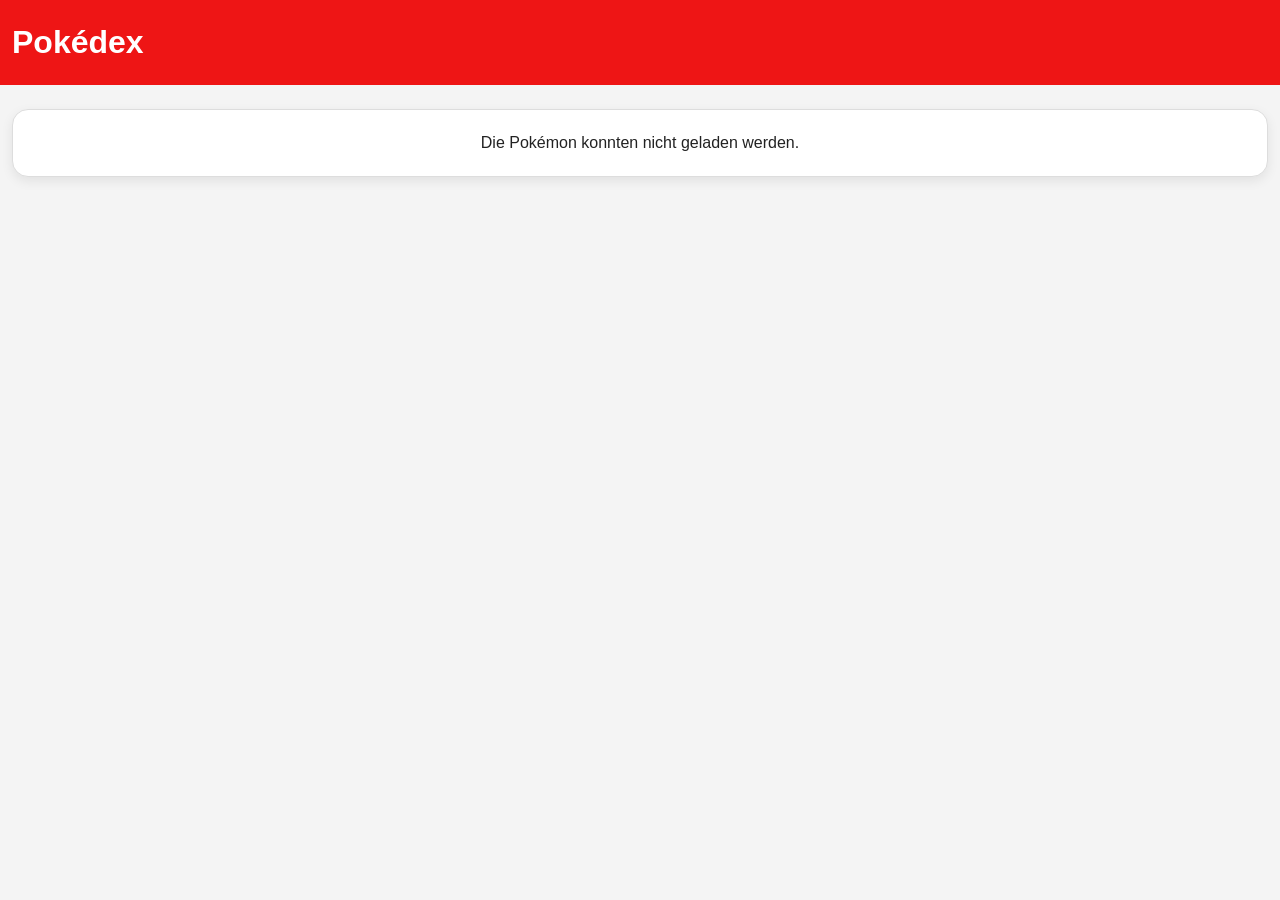
==== index.html @ aeb7fbdd "feat: add visible loading and error states for pokemon data requests" ====
<!DOCTYPE html>
<html lang="de">
<head>
  <meta charset="UTF-8">
  <meta name="viewport" content="width=device-width, initial-scale=1.0">
  <title>Pokédex</title>
  <link rel="stylesheet" href="./css/styles.css">
  <script src="./js/api/fetchPokemon.js" defer></script>
  <script src="./js/utils/helpers.js" defer></script>
  <script src="./js/render/pokemonTemplates.js" defer></script>
  <script src="./js/render/renderPokemon.js" defer></script>
  <script src="./js/main.js" defer></script>
</head>
<body>
  <header class="pageHeader">
    <div class="contentWrapper">
      <h1>Pokédex</h1>
    </div>
  </header>

  <main class="pageMain">
    <div class="contentWrapper">
      <section class="pokemonSection">
        <div id="pokemonStatus" class="pokemonStatus"></div>
        <div id="pokemonList" class="pokemonList"></div>
      </section>
    </div>
  </main>
</body>
</html>
---- css/styles.css ----
/* =========================
   Root Variables
   ========================= */

:root {
  /* Colors */
  --color-primary: #ee1515;
  --color-background: #f4f4f4;
  --color-text: #222222;
  --color-white: #ffffff;
  --color-border: #dddddd;
  --color-surface: #fafafa;
  --color-shadow: rgba(0, 0, 0, 0.08);

  /* Spacing */
  --spacing-small: 8px;
  --spacing-medium: 16px;
  --spacing-large: 24px;
  --spacing-extra-large: 32px;

  /* Layout */
  --max-width: 1440px;
  --border-radius-medium: 16px;
  --image-size-small: 100px;

  /* Typography */
  --font-family-base: Arial, sans-serif;
}

/* =========================
   Base
   ========================= */

* {
  box-sizing: border-box;
}

body {
  margin: 0;
  font-family: var(--font-family-base);
  background-color: var(--color-background);
  color: var(--color-text);
}

/* =========================
   Layout
   ========================= */

.contentWrapper {
  width: min(var(--max-width), calc(100% - var(--spacing-large)));
  margin: 0 auto;
}

.pageHeader {
  padding: var(--spacing-large) 0;
  background-color: var(--color-primary);
  color: var(--color-white);
}

.pageHeader h1 {
  margin: 0;
}

.pageMain {
  padding: var(--spacing-large) 0;
}

.pokemonSection {
  width: 100%;
}

/* =========================
   Status
   ========================= */

.pokemonStatus {
  min-height: 40px;
  margin-bottom: var(--spacing-large);
}

.statusCard {
  display: flex;
  flex-direction: column;
  align-items: center;
  gap: var(--spacing-medium);
  padding: var(--spacing-large);
  background-color: var(--color-white);
  border: 1px solid var(--color-border);
  border-radius: var(--border-radius-medium);
  box-shadow: 0 4px 12px var(--color-shadow);
  text-align: center;
}

.statusCard p {
  margin: 0;
}

.loadingSpinner {
  width: 40px;
  height: 40px;
  border: 4px solid var(--color-border);
  border-top: 4px solid var(--color-primary);
  border-radius: 50%;
  animation: spin 0.8s linear infinite;
}

/* =========================
   Pokemon List
   ========================= */

.pokemonList {
  display: grid;
  grid-template-columns: repeat(auto-fit, minmax(220px, 1fr));
  gap: var(--spacing-large);
  min-height: 200px;
}

/* =========================
   Pokemon Card
   ========================= */

.pokemonCard {
  display: flex;
  flex-direction: column;
  gap: var(--spacing-medium);
  padding: var(--spacing-large);
  background-color: var(--color-white);
  border: 1px solid var(--color-border);
  border-radius: var(--border-radius-medium);
  box-shadow: 0 4px 12px var(--color-shadow);
}

.pokemonCardId {
  font-size: 14px;
  font-weight: 700;
  color: var(--color-primary);
}

.pokemonCardTitle {
  margin: 0;
  font-size: 24px;
}

/* =========================
   Pokemon Image
   ========================= */

.pokemonCardImageWrapper {
  display: flex;
  justify-content: center;
  align-items: center;
  min-height: 140px;
  background-color: var(--color-surface);
  border-radius: var(--border-radius-medium);
}

.pokemonCardImageWrapper img {
  max-width: var(--image-size-small);
  height: auto;
}

/* =========================
   Animations
   ========================= */

@keyframes spin {
  from {
    transform: rotate(0deg);
  }

  to {
    transform: rotate(360deg);
  }
}

/* =========================
   Responsive
   ========================= */

@media (max-width: 768px) {
  .pageHeader {
    padding: var(--spacing-medium) 0;
  }

  .pageMain {
    padding: var(--spacing-medium) 0;
  }

  .pokemonStatus {
    margin-bottom: var(--spacing-medium);
  }

  .pokemonList {
    gap: var(--spacing-medium);
  }

  .pokemonCard {
    padding: var(--spacing-medium);
  }

  .pokemonCardTitle {
    font-size: 20px;
  }
}
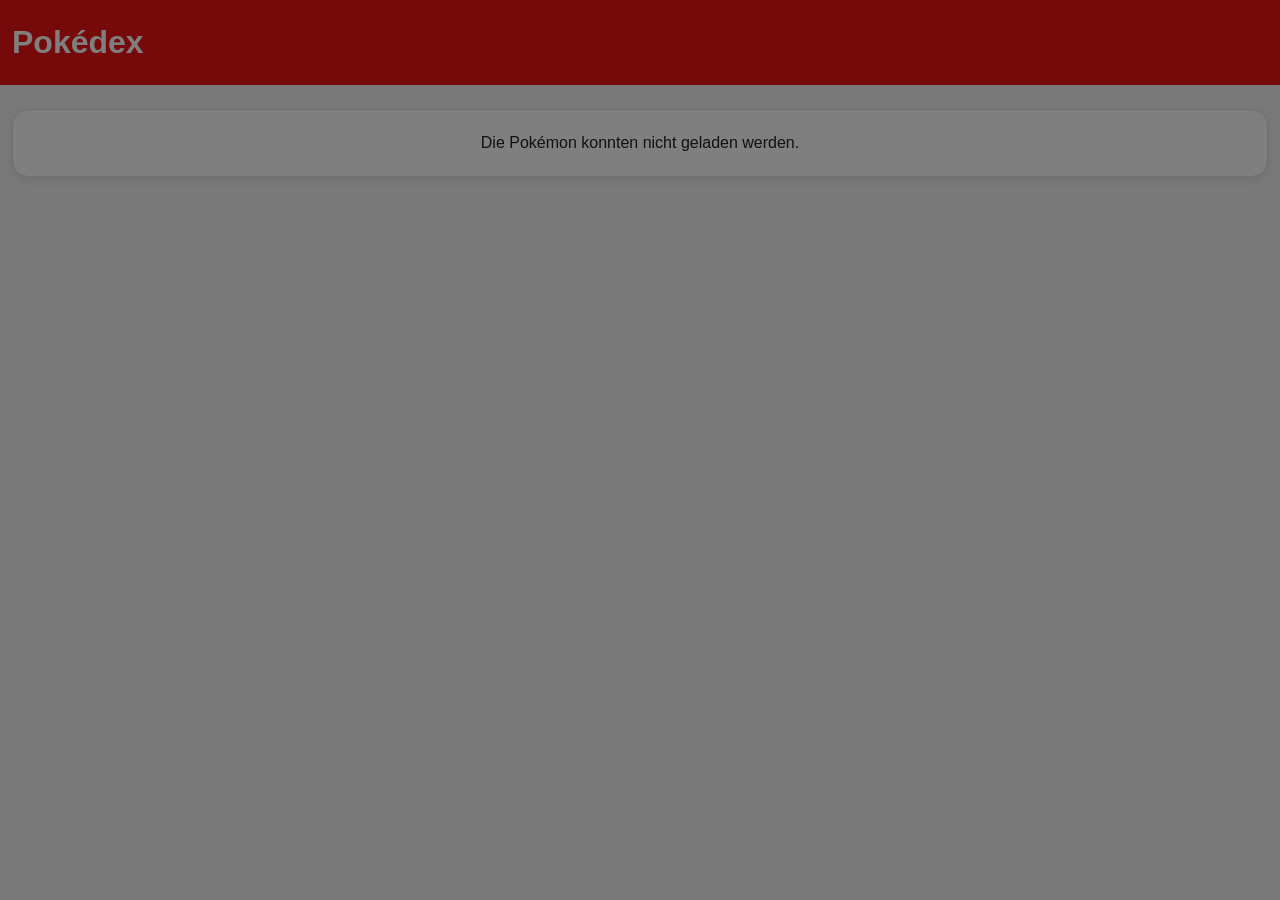
==== commit cc6e4181: "feat: add clickable pokemon cards and basic detail dialog" ====
--- a/index.html
+++ b/index.html
@@ -9,6 +9,7 @@
   <script src="./js/utils/helpers.js" defer></script>
   <script src="./js/render/pokemonTemplates.js" defer></script>
   <script src="./js/render/renderPokemon.js" defer></script>
+  <script src="./js/render/pokemonDetailTemplates.js" defer></script>
   <script src="./js/main.js" defer></script>
 </head>
 <body>
@@ -26,5 +27,9 @@
       </section>
     </div>
   </main>
+
+  <div id="pokemonDialogOverlay" class="pokemonDialogOverlay hidden">
+    <div id="pokemonDialog" class="pokemonDialog"></div>
+  </div>
 </body>
 </html>
--- a/css/styles.css
+++ b/css/styles.css
@@ -11,6 +11,28 @@
   --color-border: #dddddd;
   --color-surface: #fafafa;
   --color-shadow: rgba(0, 0, 0, 0.08);
+  --color-type-badge: #eeeeee;
+  --color-overlay: rgba(0, 0, 0, 0.5);
+
+  /* Pokemon Type Colors */
+  --type-normal: #a8a878;
+  --type-fire: #f08030;
+  --type-water: #6890f0;
+  --type-grass: #78c850;
+  --type-electric: #f8d030;
+  --type-ice: #98d8d8;
+  --type-fighting: #c03028;
+  --type-poison: #a040a0;
+  --type-ground: #e0c068;
+  --type-flying: #a890f0;
+  --type-psychic: #f85888;
+  --type-bug: #a8b820;
+  --type-rock: #b8a038;
+  --type-ghost: #705898;
+  --type-dragon: #7038f8;
+  --type-dark: #705848;
+  --type-steel: #b8b8d0;
+  --type-fairy: #ee99ac;
 
   /* Spacing */
   --spacing-small: 8px;
@@ -20,8 +42,11 @@
 
   /* Layout */
   --max-width: 1440px;
+  --border-radius-small: 999px;
   --border-radius-medium: 16px;
   --image-size-small: 100px;
+  --image-size-large: 180px;
+  --dialog-width: 420px;
 
   /* Typography */
   --font-family-base: Arial, sans-serif;
@@ -40,6 +65,10 @@
   font-family: var(--font-family-base);
   background-color: var(--color-background);
   color: var(--color-text);
+}
+
+.hidden {
+  display: none;
 }
 
 /* =========================
@@ -128,6 +157,7 @@
   border: 1px solid var(--color-border);
   border-radius: var(--border-radius-medium);
   box-shadow: 0 4px 12px var(--color-shadow);
+  cursor: pointer;
 }
 
 .pokemonCardId {
@@ -145,7 +175,8 @@
    Pokemon Image
    ========================= */
 
-.pokemonCardImageWrapper {
+.pokemonCardImageWrapper,
+.pokemonDialogImageWrapper {
   display: flex;
   justify-content: center;
   align-items: center;
@@ -159,6 +190,115 @@
   height: auto;
 }
 
+.pokemonDialogImageWrapper img {
+  max-width: var(--image-size-large);
+  height: auto;
+}
+
+/* =========================
+   Pokemon Types
+   ========================= */
+
+.pokemonCardTypes {
+  display: flex;
+  flex-wrap: wrap;
+  gap: var(--spacing-small);
+}
+
+.pokemonTypeBadge {
+  display: inline-flex;
+  align-items: center;
+  justify-content: center;
+  padding: 6px 12px;
+  border-radius: var(--border-radius-small);
+  font-size: 14px;
+  font-weight: 700;
+  color: var(--color-white);
+}
+
+/* =========================
+   Pokemon Type Colors
+   ========================= */
+
+.type-normal { background-color: var(--type-normal); }
+.type-fire { background-color: var(--type-fire); }
+.type-water { background-color: var(--type-water); }
+.type-grass { background-color: var(--type-grass); }
+.type-electric { background-color: var(--type-electric); color: var(--color-text); }
+.type-ice { background-color: var(--type-ice); color: var(--color-text); }
+.type-fighting { background-color: var(--type-fighting); }
+.type-poison { background-color: var(--type-poison); }
+.type-ground { background-color: var(--type-ground); color: var(--color-text); }
+.type-flying { background-color: var(--type-flying); }
+.type-psychic { background-color: var(--type-psychic); }
+.type-bug { background-color: var(--type-bug); color: var(--color-text); }
+.type-rock { background-color: var(--type-rock); color: var(--color-text); }
+.type-ghost { background-color: var(--type-ghost); }
+.type-dragon { background-color: var(--type-dragon); }
+.type-dark { background-color: var(--type-dark); }
+.type-steel { background-color: var(--type-steel); color: var(--color-text); }
+.type-fairy { background-color: var(--type-fairy); color: var(--color-text); }
+
+/* =========================
+   Pokemon Dialog
+   ========================= */
+
+.pokemonDialogOverlay {
+  position: fixed;
+  inset: 0;
+  display: flex;
+  justify-content: center;
+  align-items: center;
+  padding: var(--spacing-large);
+  background-color: var(--color-overlay);
+}
+
+.pokemonDialog {
+  width: min(100%, var(--dialog-width));
+}
+
+.pokemonDialogCard {
+  position: relative;
+  display: flex;
+  flex-direction: column;
+  gap: var(--spacing-medium);
+  padding: var(--spacing-extra-large);
+  background-color: var(--color-white);
+  border-radius: var(--border-radius-medium);
+  box-shadow: 0 8px 24px var(--color-shadow);
+}
+
+.pokemonDialogCloseButton {
+  position: absolute;
+  top: var(--spacing-medium);
+  right: var(--spacing-medium);
+  border: none;
+  background: transparent;
+  font-size: 24px;
+  cursor: pointer;
+}
+
+.pokemonDialogId {
+  font-size: 14px;
+  font-weight: 700;
+  color: var(--color-primary);
+}
+
+.pokemonDialogTitle {
+  margin: 0;
+  font-size: 32px;
+}
+
+.pokemonDialogInfo {
+  display: flex;
+  flex-direction: column;
+  gap: var(--spacing-small);
+}
+
+.pokemonDialogInfo p {
+  margin: 0;
+}
+
 /* =========================
    Animations
    ========================= */
@@ -194,11 +334,16 @@
     gap: var(--spacing-medium);
   }
 
-  .pokemonCard {
+  .pokemonCard,
+  .pokemonDialogCard {
     padding: var(--spacing-medium);
   }
 
   .pokemonCardTitle {
     font-size: 20px;
   }
+
+  .pokemonDialogTitle {
+    font-size: 24px;
+  }
 }
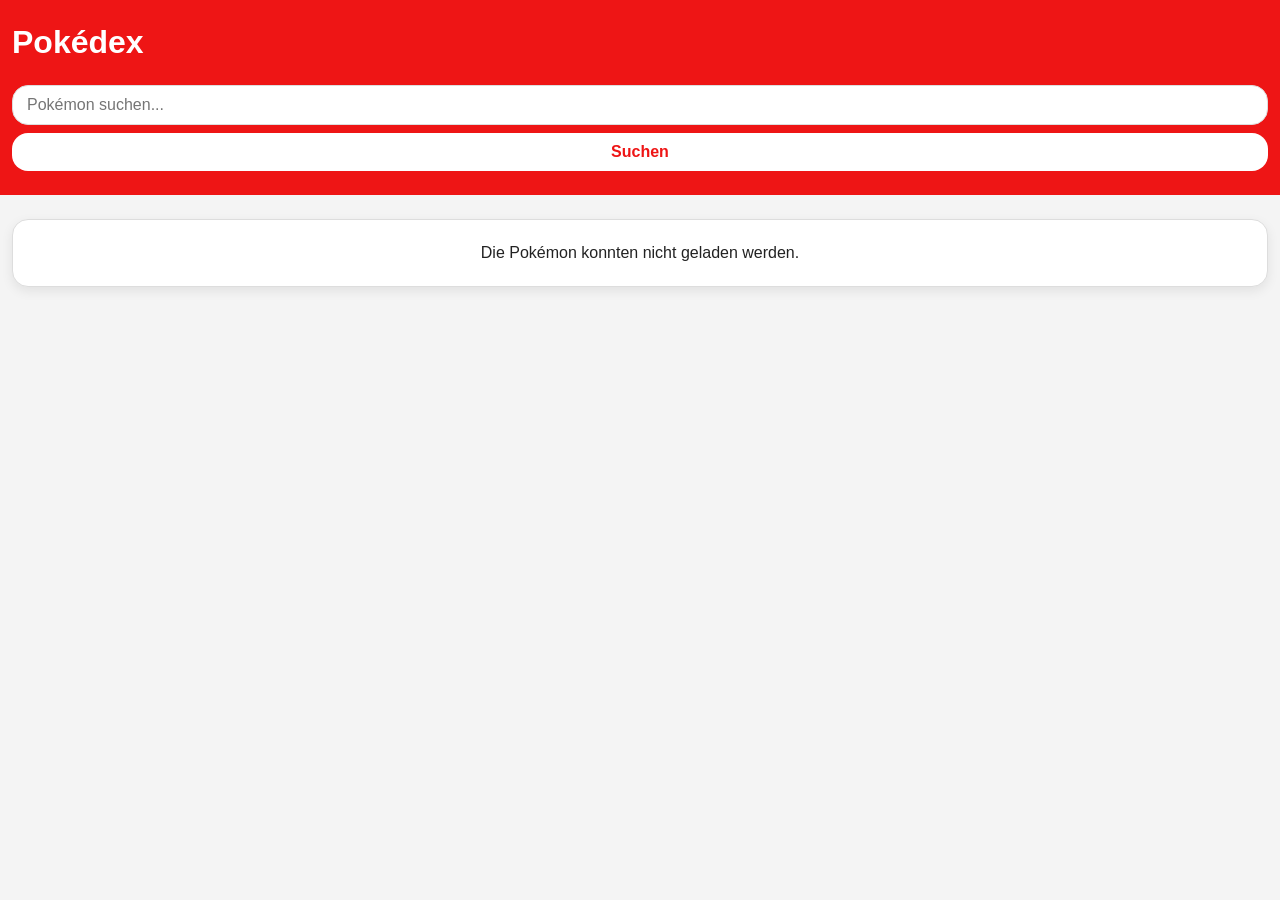
==== commit 8ba0e5a5: "feat: add pokemon search with input validation and empty result handling" ====
--- a/index.html
+++ b/index.html
@@ -15,7 +15,24 @@
 <body>
   <header class="pageHeader">
     <div class="contentWrapper">
-      <h1>Pokédex</h1>
+      <div class="pageHeaderContent">
+        <h1>Pokédex</h1>
+
+        <div class="searchBar">
+          <input
+            id="pokemonSearchInput"
+            class="searchInput"
+            type="text"
+            placeholder="Pokémon suchen..."
+            aria-label="Pokémon suchen">
+          <button
+            class="searchButton"
+            type="button"
+            onclick="handlePokemonSearchButtonClick()">
+            Suchen
+          </button>
+        </div>
+      </div>
     </div>
   </header>
 
--- a/css/styles.css
+++ b/css/styles.css
@@ -11,8 +11,10 @@
   --color-border: #dddddd;
   --color-surface: #fafafa;
   --color-shadow: rgba(0, 0, 0, 0.08);
-  --color-type-badge: #eeeeee;
   --color-overlay: rgba(0, 0, 0, 0.5);
+  --color-tag-background: #f0f0f0;
+  --color-stat-background: #f7f7f7;
+  --color-button-disabled: #cfcfcf;
 
   /* Pokemon Type Colors */
   --type-normal: #a8a878;
@@ -67,10 +69,6 @@
   color: var(--color-text);
 }
 
-.hidden {
-  display: none;
-}
-
 /* =========================
    Layout
    ========================= */
@@ -98,6 +96,38 @@
   width: 100%;
 }
 
+.pageHeaderContent {
+  display: flex;
+  justify-content: space-between;
+  align-items: center;
+  gap: var(--spacing-large);
+}
+
+.searchBar {
+  display: flex;
+  align-items: center;
+  gap: var(--spacing-small);
+}
+
+.searchInput {
+  min-width: 220px;
+  padding: 10px 14px;
+  border: 1px solid var(--color-border);
+  border-radius: var(--border-radius-medium);
+  font: inherit;
+}
+
+.searchButton {
+  padding: 10px 16px;
+  border: none;
+  background-color: var(--color-white);
+  color: var(--color-primary);
+  border-radius: var(--border-radius-medium);
+  font: inherit;
+  font-weight: 700;
+  cursor: pointer;
+}
+
 /* =========================
    Status
    ========================= */
@@ -122,6 +152,12 @@
 
 .statusCard p {
   margin: 0;
+}
+
+.dialogStatusCard {
+  box-shadow: none;
+  border: none;
+  background-color: transparent;
 }
 
 .loadingSpinner {
@@ -253,8 +289,14 @@
   background-color: var(--color-overlay);
 }
 
+.pokemonDialogOverlay.hidden {
+  display: none;
+}
+
 .pokemonDialog {
   width: min(100%, var(--dialog-width));
+  max-height: 100%;
+  overflow-y: auto;
 }
 
 .pokemonDialogCard {
@@ -278,6 +320,30 @@
   cursor: pointer;
 }
 
+.pokemonDialogNavigation {
+  display: flex;
+  justify-content: space-between;
+  gap: var(--spacing-medium);
+  margin-right: 40px;
+}
+
+.pokemonDialogNavButton {
+  min-width: 48px;
+  padding: 10px 14px;
+  border: none;
+  background-color: var(--color-primary);
+  color: var(--color-white);
+  border-radius: var(--border-radius-medium);
+  font-size: 18px;
+  font-weight: 700;
+  cursor: pointer;
+}
+
+.pokemonDialogNavButton.disabled {
+  background-color: var(--color-button-disabled);
+  cursor: not-allowed;
+}
+
 .pokemonDialogId {
   font-size: 14px;
   font-weight: 700;
@@ -297,6 +363,55 @@
 
 .pokemonDialogInfo p {
   margin: 0;
+}
+
+.pokemonDialogSection {
+  display: flex;
+  flex-direction: column;
+  gap: var(--spacing-medium);
+}
+
+.pokemonDialogSectionTitle {
+  margin: 0;
+  font-size: 20px;
+}
+
+.pokemonDialogTagList {
+  display: flex;
+  flex-wrap: wrap;
+  gap: var(--spacing-small);
+}
+
+.pokemonDialogTag {
+  display: inline-flex;
+  align-items: center;
+  justify-content: center;
+  padding: 6px 12px;
+  background-color: var(--color-tag-background);
+  border-radius: var(--border-radius-small);
+  font-size: 14px;
+  font-weight: 700;
+}
+
+.pokemonStatsList {
+  display: flex;
+  flex-direction: column;
+  gap: var(--spacing-small);
+}
+
+.pokemonStatItem {
+  display: flex;
+  justify-content: space-between;
+  align-items: center;
+  padding: 12px 14px;
+  background-color: var(--color-stat-background);
+  border-radius: var(--border-radius-medium);
+}
+
+.pokemonStatName,
+.pokemonStatValue {
+  font-size: 14px;
+  font-weight: 700;
 }
 
 /* =========================
@@ -346,4 +461,23 @@
   .pokemonDialogTitle {
     font-size: 24px;
   }
-}+
+  .pokemonDialogNavigation {
+    margin-right: 32px;
+  }
+}
+
+  .pageHeaderContent {
+    flex-direction: column;
+    align-items: stretch;
+  }
+
+  .searchBar {
+    flex-direction: column;
+    align-items: stretch;
+  }
+
+  .searchInput {
+    min-width: unset;
+    width: 100%;
+  }
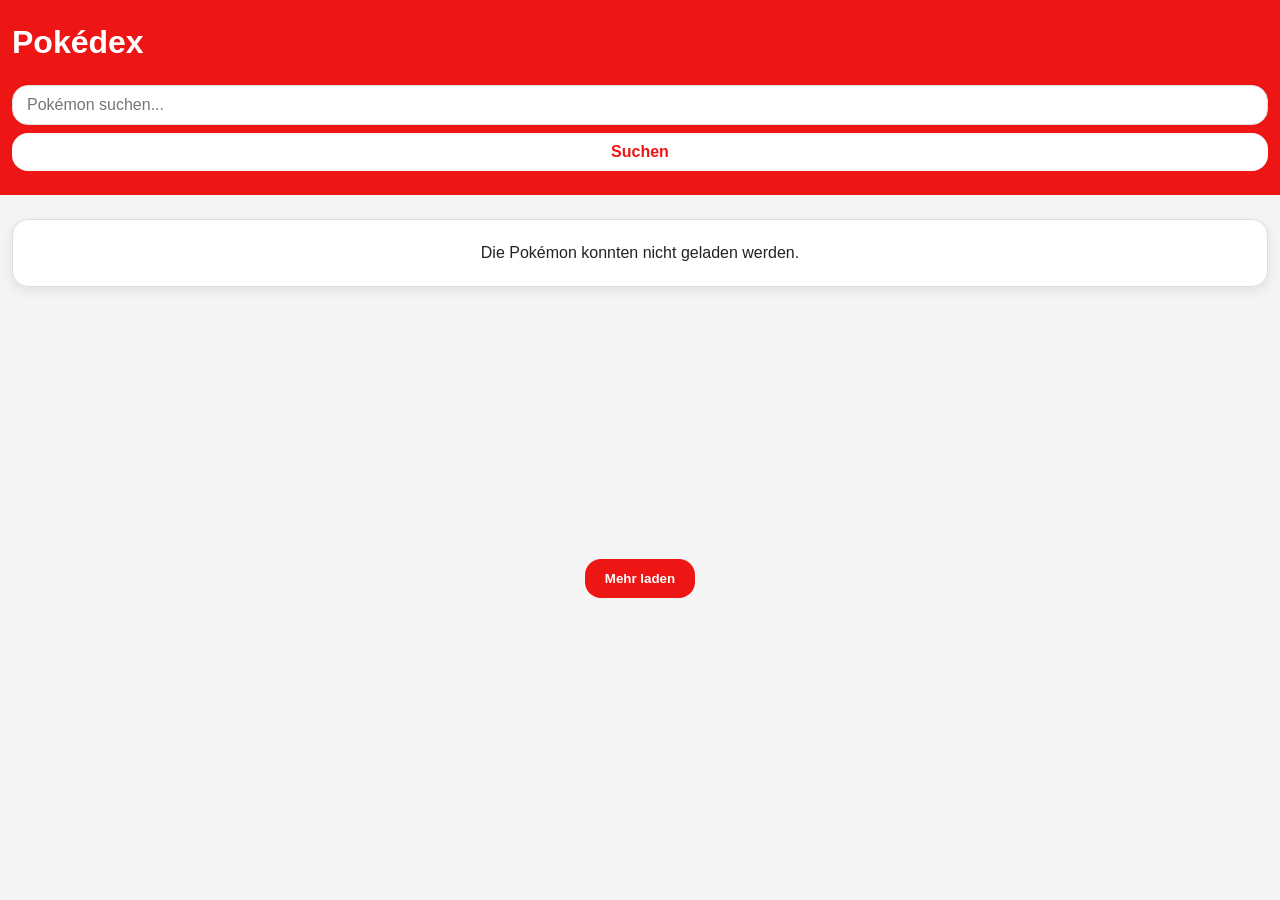
==== commit eb27b014: "feat: implement load more pagination for pokemon list" ====
--- a/index.html
+++ b/index.html
@@ -48,5 +48,10 @@
   <div id="pokemonDialogOverlay" class="pokemonDialogOverlay hidden">
     <div id="pokemonDialog" class="pokemonDialog"></div>
   </div>
+  <div class="loadMoreWrapper">
+  <button class="loadMoreButton" onclick="loadMorePokemon()">
+    Mehr laden
+  </button>
+</div>
 </body>
 </html>
--- a/css/styles.css
+++ b/css/styles.css
@@ -128,6 +128,22 @@
   cursor: pointer;
 }
 
+.loadMoreWrapper {
+  display: flex;
+  justify-content: center;
+  margin-top: var(--spacing-large);
+}
+
+.loadMoreButton {
+  padding: 12px 20px;
+  border: none;
+  background-color: var(--color-primary);
+  color: var(--color-white);
+  border-radius: var(--border-radius-medium);
+  font-weight: 700;
+  cursor: pointer;
+}
+
 /* =========================
    Status
    ========================= */
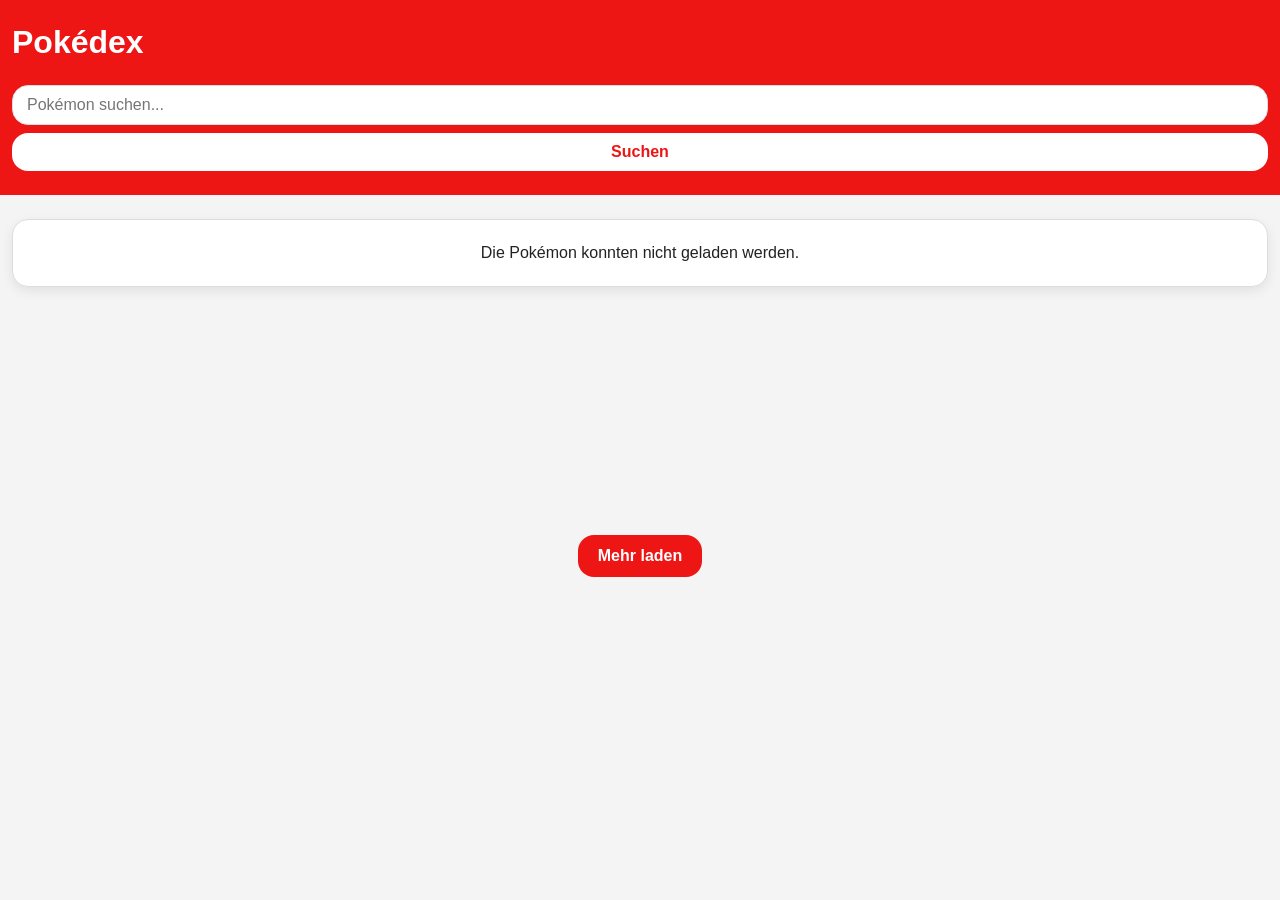
==== commit 3ed3c21c: "feat: improve load more behavior with loading state and visibility handling" ====
--- a/index.html
+++ b/index.html
@@ -41,6 +41,16 @@
       <section class="pokemonSection">
         <div id="pokemonStatus" class="pokemonStatus"></div>
         <div id="pokemonList" class="pokemonList"></div>
+
+        <div id="loadMoreWrapper" class="loadMoreWrapper">
+          <button
+            id="loadMoreButton"
+            class="loadMoreButton"
+            type="button"
+            onclick="loadMorePokemon()">
+            Mehr laden
+          </button>
+        </div>
       </section>
     </div>
   </main>
@@ -48,10 +58,5 @@
   <div id="pokemonDialogOverlay" class="pokemonDialogOverlay hidden">
     <div id="pokemonDialog" class="pokemonDialog"></div>
   </div>
-  <div class="loadMoreWrapper">
-  <button class="loadMoreButton" onclick="loadMorePokemon()">
-    Mehr laden
-  </button>
-</div>
 </body>
 </html>
--- a/css/styles.css
+++ b/css/styles.css
@@ -69,6 +69,10 @@
   color: var(--color-text);
 }
 
+.hidden {
+  display: none;
+}
+
 /* =========================
    Layout
    ========================= */
@@ -140,8 +144,14 @@
   background-color: var(--color-primary);
   color: var(--color-white);
   border-radius: var(--border-radius-medium);
+  font: inherit;
   font-weight: 700;
   cursor: pointer;
+}
+
+.loadMoreButton:disabled {
+  background-color: var(--color-button-disabled);
+  cursor: not-allowed;
 }
 
 /* =========================
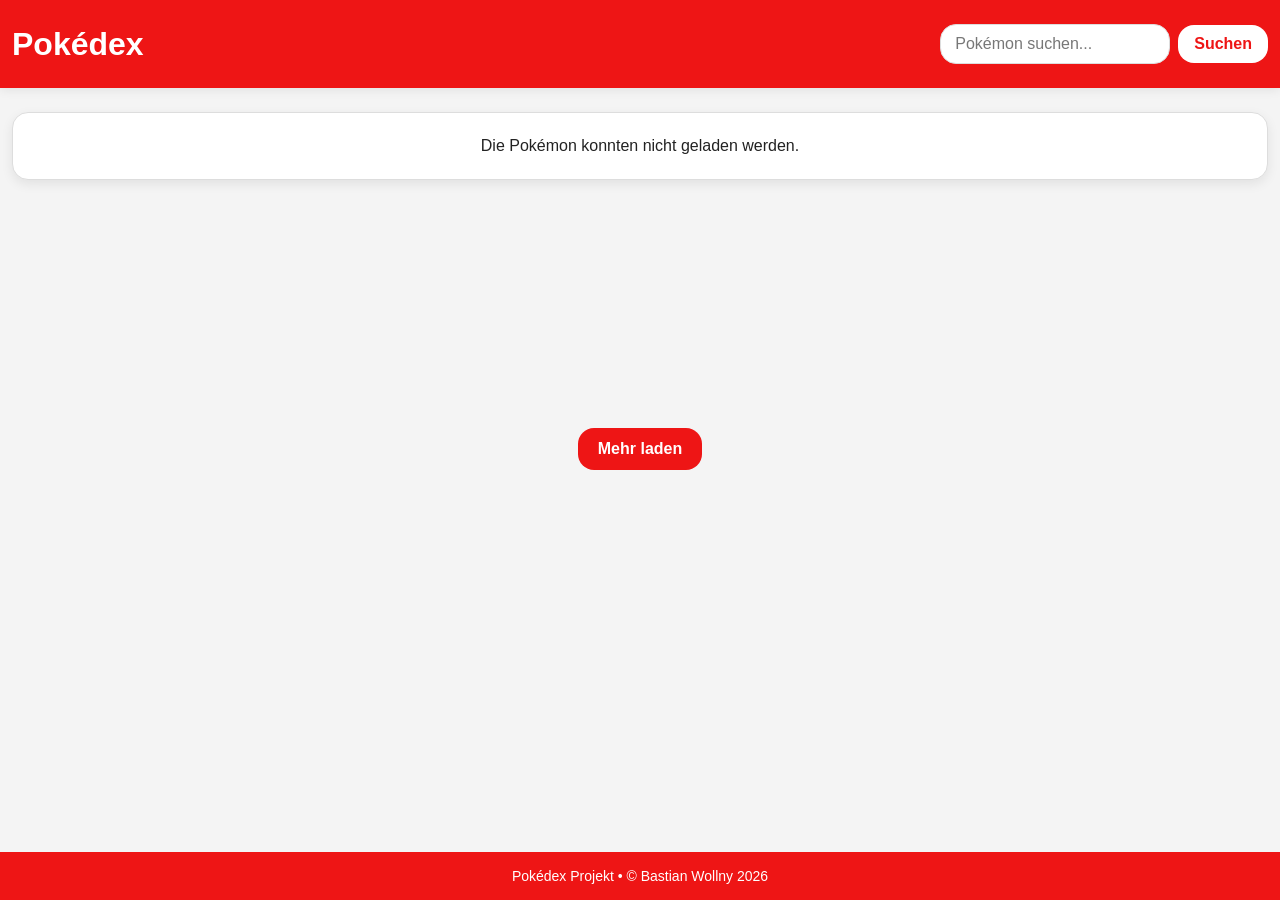
==== commit 4f2f7273: "refactor: restructure rendering logic, separate templates from data processing and stabilize search," ====
--- a/index.html
+++ b/index.html
@@ -4,14 +4,17 @@
   <meta charset="UTF-8">
   <meta name="viewport" content="width=device-width, initial-scale=1.0">
   <title>Pokédex</title>
+
   <link rel="stylesheet" href="./css/styles.css">
+
   <script src="./js/api/fetchPokemon.js" defer></script>
   <script src="./js/utils/helpers.js" defer></script>
   <script src="./js/render/pokemonTemplates.js" defer></script>
+  <script src="./js/render/pokemonDetailTemplates.js" defer></script>
   <script src="./js/render/renderPokemon.js" defer></script>
-  <script src="./js/render/pokemonDetailTemplates.js" defer></script>
   <script src="./js/main.js" defer></script>
 </head>
+
 <body>
   <header class="pageHeader">
     <div class="contentWrapper">
@@ -23,12 +26,8 @@
             id="pokemonSearchInput"
             class="searchInput"
             type="text"
-            placeholder="Pokémon suchen..."
-            aria-label="Pokémon suchen">
-          <button
-            class="searchButton"
-            type="button"
-            onclick="handlePokemonSearchButtonClick()">
+            placeholder="Pokémon suchen...">
+          <button onclick="handlePokemonSearchButtonClick()" class="searchButton">
             Suchen
           </button>
         </div>
@@ -43,11 +42,7 @@
         <div id="pokemonList" class="pokemonList"></div>
 
         <div id="loadMoreWrapper" class="loadMoreWrapper">
-          <button
-            id="loadMoreButton"
-            class="loadMoreButton"
-            type="button"
-            onclick="loadMorePokemon()">
+          <button onclick="loadMorePokemon()" class="loadMoreButton">
             Mehr laden
           </button>
         </div>
@@ -55,7 +50,13 @@
     </div>
   </main>
 
-  <div id="pokemonDialogOverlay" class="pokemonDialogOverlay hidden">
+  <footer class="pageFooter">
+    <div class="contentWrapper">
+      <p>Pokédex Projekt • © Bastian Wollny 2026</p>
+    </div>
+  </footer>
+
+  <div id="pokemonDialogOverlay" class="pokemonDialogOverlay hidden" onclick="closePokemonDetails()">
     <div id="pokemonDialog" class="pokemonDialog"></div>
   </div>
 </body>
--- a/css/styles.css
+++ b/css/styles.css
@@ -3,20 +3,20 @@
    ========================= */
 
 :root {
-  /* Colors */
   --color-primary: #ee1515;
   --color-background: #f4f4f4;
+  --color-surface: #ffffff;
+  --color-surface-muted: #fafafa;
   --color-text: #222222;
   --color-white: #ffffff;
   --color-border: #dddddd;
-  --color-surface: #fafafa;
   --color-shadow: rgba(0, 0, 0, 0.08);
   --color-overlay: rgba(0, 0, 0, 0.5);
+
   --color-tag-background: #f0f0f0;
   --color-stat-background: #f7f7f7;
   --color-button-disabled: #cfcfcf;
 
-  /* Pokemon Type Colors */
   --type-normal: #a8a878;
   --type-fire: #f08030;
   --type-water: #6890f0;
@@ -36,22 +36,15 @@
   --type-steel: #b8b8d0;
   --type-fairy: #ee99ac;
 
-  /* Spacing */
-  --spacing-small: 8px;
-  --spacing-medium: 16px;
-  --spacing-large: 24px;
-  --spacing-extra-large: 32px;
-
-  /* Layout */
+  --spacing-s: 8px;
+  --spacing-m: 16px;
+  --spacing-l: 24px;
+  --spacing-xl: 32px;
+
+  --radius: 16px;
   --max-width: 1440px;
-  --border-radius-small: 999px;
-  --border-radius-medium: 16px;
-  --image-size-small: 100px;
-  --image-size-large: 180px;
-  --dialog-width: 420px;
-
-  /* Typography */
-  --font-family-base: Arial, sans-serif;
+
+  --font-base: Arial, sans-serif;
 }
 
 /* =========================
@@ -62,96 +55,133 @@
   box-sizing: border-box;
 }
 
+html {
+  scroll-behavior: smooth;
+}
+
 body {
   margin: 0;
-  font-family: var(--font-family-base);
-  background-color: var(--color-background);
-  color: var(--color-text);
+  font-family: var(--font-base);
+  background: var(--color-background);
+  color: var(--color-text);
+  display: flex;
+  flex-direction: column;
+  min-height: 100vh;
+}
+
+body.dialogOpen {
+  overflow: hidden;
+}
+
+img {
+  display: block;
+  max-width: 100%;
+  height: auto;
+}
+
+button,
+input {
+  font: inherit;
 }
 
 .hidden {
   display: none;
 }
 
+:focus-visible {
+  outline: 3px solid var(--color-primary);
+  outline-offset: 3px;
+}
+
 /* =========================
    Layout
    ========================= */
 
 .contentWrapper {
-  width: min(var(--max-width), calc(100% - var(--spacing-large)));
+  width: min(var(--max-width), calc(100% - var(--spacing-l)));
   margin: 0 auto;
 }
 
 .pageHeader {
-  padding: var(--spacing-large) 0;
-  background-color: var(--color-primary);
+  background: var(--color-primary);
   color: var(--color-white);
+  padding: var(--spacing-l) 0;
+  box-shadow: 0 2px 10px var(--color-shadow);
 }
 
 .pageHeader h1 {
   margin: 0;
 }
 
+.pageHeaderContent {
+  display: flex;
+  justify-content: space-between;
+  align-items: center;
+  gap: var(--spacing-l);
+}
+
 .pageMain {
-  padding: var(--spacing-large) 0;
+  flex: 1;
+  padding: var(--spacing-l) 0;
 }
 
 .pokemonSection {
   width: 100%;
 }
 
-.pageHeaderContent {
-  display: flex;
-  justify-content: space-between;
+.pageFooter {
+  margin-top: auto;
+  padding: var(--spacing-m) 0;
+  background: var(--color-primary);
+  color: var(--color-white);
+  text-align: center;
+  font-size: 14px;
+}
+
+.pageFooter p {
+  margin: 0;
+}
+
+/* =========================
+   Search
+   ========================= */
+
+.searchBar {
+  display: flex;
+  gap: var(--spacing-s);
   align-items: center;
-  gap: var(--spacing-large);
-}
-
-.searchBar {
-  display: flex;
-  align-items: center;
-  gap: var(--spacing-small);
 }
 
 .searchInput {
   min-width: 220px;
   padding: 10px 14px;
   border: 1px solid var(--color-border);
-  border-radius: var(--border-radius-medium);
-  font: inherit;
+  border-radius: var(--radius);
+  background: var(--color-white);
+  color: var(--color-text);
+}
+
+.searchInput::placeholder {
+  color: #777777;
 }
 
 .searchButton {
   padding: 10px 16px;
   border: none;
-  background-color: var(--color-white);
+  background: var(--color-white);
   color: var(--color-primary);
-  border-radius: var(--border-radius-medium);
-  font: inherit;
-  font-weight: 700;
+  font-weight: bold;
+  border-radius: var(--radius);
   cursor: pointer;
-}
-
-.loadMoreWrapper {
-  display: flex;
-  justify-content: center;
-  margin-top: var(--spacing-large);
-}
-
-.loadMoreButton {
-  padding: 12px 20px;
-  border: none;
-  background-color: var(--color-primary);
-  color: var(--color-white);
-  border-radius: var(--border-radius-medium);
-  font: inherit;
-  font-weight: 700;
-  cursor: pointer;
-}
-
-.loadMoreButton:disabled {
-  background-color: var(--color-button-disabled);
-  cursor: not-allowed;
+  transition: opacity 0.2s ease, transform 0.2s ease;
+}
+
+.searchButton:hover {
+  opacity: 0.92;
+}
+
+.searchButton:active {
+  transform: translateY(1px);
 }
 
 /* =========================
@@ -160,20 +190,16 @@
 
 .pokemonStatus {
   min-height: 40px;
-  margin-bottom: var(--spacing-large);
+  margin-bottom: var(--spacing-l);
 }
 
 .statusCard {
-  display: flex;
-  flex-direction: column;
-  align-items: center;
-  gap: var(--spacing-medium);
-  padding: var(--spacing-large);
-  background-color: var(--color-white);
+  text-align: center;
+  padding: var(--spacing-l);
+  background: var(--color-white);
   border: 1px solid var(--color-border);
-  border-radius: var(--border-radius-medium);
+  border-radius: var(--radius);
   box-shadow: 0 4px 12px var(--color-shadow);
-  text-align: center;
 }
 
 .statusCard p {
@@ -181,14 +207,15 @@
 }
 
 .dialogStatusCard {
+  border: none;
   box-shadow: none;
-  border: none;
-  background-color: transparent;
+  background: transparent;
 }
 
 .loadingSpinner {
   width: 40px;
   height: 40px;
+  margin: 0 auto var(--spacing-m);
   border: 4px solid var(--color-border);
   border-top: 4px solid var(--color-primary);
   border-radius: 50%;
@@ -202,7 +229,7 @@
 .pokemonList {
   display: grid;
   grid-template-columns: repeat(auto-fit, minmax(220px, 1fr));
-  gap: var(--spacing-large);
+  gap: var(--spacing-l);
   min-height: 200px;
 }
 
@@ -211,30 +238,38 @@
    ========================= */
 
 .pokemonCard {
+  background: var(--color-surface);
+  border: 1px solid var(--color-border);
+  border-radius: var(--radius);
+  padding: var(--spacing-l);
+  box-shadow: 0 4px 12px var(--color-shadow);
   display: flex;
   flex-direction: column;
-  gap: var(--spacing-medium);
-  padding: var(--spacing-large);
-  background-color: var(--color-white);
-  border: 1px solid var(--color-border);
-  border-radius: var(--border-radius-medium);
-  box-shadow: 0 4px 12px var(--color-shadow);
+  gap: var(--spacing-m);
   cursor: pointer;
+  transition: transform 0.2s ease, box-shadow 0.2s ease;
+  position: relative;
+  overflow: hidden;
+}
+
+.pokemonCard:hover {
+  transform: translateY(-4px);
+  box-shadow: 0 10px 20px var(--color-shadow);
 }
 
 .pokemonCardId {
+  font-weight: bold;
+  color: var(--color-primary);
   font-size: 14px;
-  font-weight: 700;
-  color: var(--color-primary);
 }
 
 .pokemonCardTitle {
   margin: 0;
-  font-size: 24px;
-}
-
-/* =========================
-   Pokemon Image
+  font-size: 22px;
+}
+
+/* =========================
+   Images
    ========================= */
 
 .pokemonCardImageWrapper,
@@ -242,29 +277,35 @@
   display: flex;
   justify-content: center;
   align-items: center;
+  background: var(--color-surface-muted);
+  border-radius: var(--radius);
+  padding: var(--spacing-m);
+}
+
+.pokemonCardImageWrapper {
   min-height: 140px;
-  background-color: var(--color-surface);
-  border-radius: var(--border-radius-medium);
+}
+
+.pokemonDialogImageWrapper {
+  min-height: 180px;
 }
 
 .pokemonCardImageWrapper img {
-  max-width: var(--image-size-small);
-  height: auto;
+  max-width: 100px;
 }
 
 .pokemonDialogImageWrapper img {
-  max-width: var(--image-size-large);
-  height: auto;
-}
-
-/* =========================
-   Pokemon Types
+  max-width: 180px;
+}
+
+/* =========================
+   Types
    ========================= */
 
 .pokemonCardTypes {
   display: flex;
   flex-wrap: wrap;
-  gap: var(--spacing-small);
+  gap: var(--spacing-s);
 }
 
 .pokemonTypeBadge {
@@ -272,47 +313,141 @@
   align-items: center;
   justify-content: center;
   padding: 6px 12px;
-  border-radius: var(--border-radius-small);
+  border-radius: 999px;
   font-size: 14px;
-  font-weight: 700;
+  font-weight: bold;
   color: var(--color-white);
 }
 
 /* =========================
-   Pokemon Type Colors
-   ========================= */
-
-.type-normal { background-color: var(--type-normal); }
-.type-fire { background-color: var(--type-fire); }
-.type-water { background-color: var(--type-water); }
-.type-grass { background-color: var(--type-grass); }
-.type-electric { background-color: var(--type-electric); color: var(--color-text); }
-.type-ice { background-color: var(--type-ice); color: var(--color-text); }
-.type-fighting { background-color: var(--type-fighting); }
-.type-poison { background-color: var(--type-poison); }
-.type-ground { background-color: var(--type-ground); color: var(--color-text); }
-.type-flying { background-color: var(--type-flying); }
-.type-psychic { background-color: var(--type-psychic); }
-.type-bug { background-color: var(--type-bug); color: var(--color-text); }
-.type-rock { background-color: var(--type-rock); color: var(--color-text); }
-.type-ghost { background-color: var(--type-ghost); }
-.type-dragon { background-color: var(--type-dragon); }
-.type-dark { background-color: var(--type-dark); }
-.type-steel { background-color: var(--type-steel); color: var(--color-text); }
-.type-fairy { background-color: var(--type-fairy); color: var(--color-text); }
-
-/* =========================
-   Pokemon Dialog
+   Type Colors
+   ========================= */
+
+.type-normal {
+  background: var(--type-normal);
+}
+
+.type-fire {
+  background: var(--type-fire);
+}
+
+.type-water {
+  background: var(--type-water);
+}
+
+.type-grass {
+  background: var(--type-grass);
+}
+
+.type-electric {
+  background: var(--type-electric);
+  color: var(--color-text);
+}
+
+.type-ice {
+  background: var(--type-ice);
+  color: var(--color-text);
+}
+
+.type-fighting {
+  background: var(--type-fighting);
+}
+
+.type-poison {
+  background: var(--type-poison);
+}
+
+.type-ground {
+  background: var(--type-ground);
+  color: var(--color-text);
+}
+
+.type-flying {
+  background: var(--type-flying);
+}
+
+.type-psychic {
+  background: var(--type-psychic);
+}
+
+.type-bug {
+  background: var(--type-bug);
+  color: var(--color-text);
+}
+
+.type-rock {
+  background: var(--type-rock);
+  color: var(--color-text);
+}
+
+.type-ghost {
+  background: var(--type-ghost);
+}
+
+.type-dragon {
+  background: var(--type-dragon);
+}
+
+.type-dark {
+  background: var(--type-dark);
+}
+
+.type-steel {
+  background: var(--type-steel);
+  color: var(--color-text);
+}
+
+.type-fairy {
+  background: var(--type-fairy);
+  color: var(--color-text);
+}
+
+/* =========================
+   Card Type Background
+   ========================= */
+
+.pokemonCard.type-normal { background: var(--type-normal); }
+.pokemonCard.type-fire { background: var(--type-fire); }
+.pokemonCard.type-water { background: var(--type-water); }
+.pokemonCard.type-grass { background: var(--type-grass); }
+.pokemonCard.type-electric { background: var(--type-electric); }
+.pokemonCard.type-ice { background: var(--type-ice); }
+.pokemonCard.type-fighting { background: var(--type-fighting); }
+.pokemonCard.type-poison { background: var(--type-poison); }
+.pokemonCard.type-ground { background: var(--type-ground); }
+.pokemonCard.type-flying { background: var(--type-flying); }
+.pokemonCard.type-psychic { background: var(--type-psychic); }
+.pokemonCard.type-bug { background: var(--type-bug); }
+.pokemonCard.type-rock { background: var(--type-rock); }
+.pokemonCard.type-ghost { background: var(--type-ghost); }
+.pokemonCard.type-dragon { background: var(--type-dragon); }
+.pokemonCard.type-dark { background: var(--type-dark); }
+.pokemonCard.type-steel { background: var(--type-steel); }
+.pokemonCard.type-fairy { background: var(--type-fairy); }
+
+.pokemonCard.type-electric,
+.pokemonCard.type-ice,
+.pokemonCard.type-ground,
+.pokemonCard.type-bug,
+.pokemonCard.type-rock,
+.pokemonCard.type-steel,
+.pokemonCard.type-fairy {
+  color: black;
+}
+
+/* =========================
+   Dialog
    ========================= */
 
 .pokemonDialogOverlay {
   position: fixed;
   inset: 0;
+  background: var(--color-overlay);
   display: flex;
   justify-content: center;
   align-items: center;
-  padding: var(--spacing-large);
-  background-color: var(--color-overlay);
+  padding: var(--spacing-l);
+  z-index: 1000;
 }
 
 .pokemonDialogOverlay.hidden {
@@ -320,71 +455,80 @@
 }
 
 .pokemonDialog {
-  width: min(100%, var(--dialog-width));
+  width: min(100%, 420px);
   max-height: 100%;
   overflow-y: auto;
 }
 
 .pokemonDialogCard {
+  background: var(--color-white);
+  border-radius: var(--radius);
+  padding: var(--spacing-xl);
+  display: flex;
+  flex-direction: column;
+  gap: var(--spacing-m);
   position: relative;
-  display: flex;
-  flex-direction: column;
-  gap: var(--spacing-medium);
-  padding: var(--spacing-extra-large);
-  background-color: var(--color-white);
-  border-radius: var(--border-radius-medium);
   box-shadow: 0 8px 24px var(--color-shadow);
 }
 
 .pokemonDialogCloseButton {
   position: absolute;
-  top: var(--spacing-medium);
-  right: var(--spacing-medium);
+  top: 12px;
+  right: 12px;
   border: none;
   background: transparent;
   font-size: 24px;
   cursor: pointer;
+  line-height: 1;
+  transition: opacity 0.2s ease;
+}
+
+.pokemonDialogCloseButton:hover {
+  opacity: 0.7;
 }
 
 .pokemonDialogNavigation {
   display: flex;
   justify-content: space-between;
-  gap: var(--spacing-medium);
-  margin-right: 40px;
+  gap: var(--spacing-m);
+  margin-right: 36px;
 }
 
 .pokemonDialogNavButton {
   min-width: 48px;
-  padding: 10px 14px;
+  padding: 10px;
   border: none;
-  background-color: var(--color-primary);
+  background: var(--color-primary);
   color: var(--color-white);
-  border-radius: var(--border-radius-medium);
-  font-size: 18px;
-  font-weight: 700;
+  border-radius: var(--radius);
   cursor: pointer;
+  transition: opacity 0.2s ease;
+}
+
+.pokemonDialogNavButton:hover {
+  opacity: 0.92;
 }
 
 .pokemonDialogNavButton.disabled {
-  background-color: var(--color-button-disabled);
+  background: var(--color-button-disabled);
   cursor: not-allowed;
 }
 
 .pokemonDialogId {
+  font-weight: bold;
+  color: var(--color-primary);
   font-size: 14px;
-  font-weight: 700;
-  color: var(--color-primary);
 }
 
 .pokemonDialogTitle {
   margin: 0;
-  font-size: 32px;
+  font-size: 28px;
 }
 
 .pokemonDialogInfo {
   display: flex;
   flex-direction: column;
-  gap: var(--spacing-small);
+  gap: var(--spacing-s);
 }
 
 .pokemonDialogInfo p {
@@ -394,7 +538,7 @@
 .pokemonDialogSection {
   display: flex;
   flex-direction: column;
-  gap: var(--spacing-medium);
+  gap: var(--spacing-m);
 }
 
 .pokemonDialogSectionTitle {
@@ -405,7 +549,7 @@
 .pokemonDialogTagList {
   display: flex;
   flex-wrap: wrap;
-  gap: var(--spacing-small);
+  gap: var(--spacing-s);
 }
 
 .pokemonDialogTag {
@@ -413,31 +557,108 @@
   align-items: center;
   justify-content: center;
   padding: 6px 12px;
-  background-color: var(--color-tag-background);
-  border-radius: var(--border-radius-small);
+  background: var(--color-tag-background);
+  border-radius: 999px;
   font-size: 14px;
-  font-weight: 700;
+  font-weight: bold;
 }
 
 .pokemonStatsList {
   display: flex;
   flex-direction: column;
-  gap: var(--spacing-small);
+  gap: var(--spacing-s);
 }
 
 .pokemonStatItem {
   display: flex;
   justify-content: space-between;
   align-items: center;
-  padding: 12px 14px;
-  background-color: var(--color-stat-background);
-  border-radius: var(--border-radius-medium);
-}
-
-.pokemonStatName,
-.pokemonStatValue {
-  font-size: 14px;
-  font-weight: 700;
+  gap: var(--spacing-m);
+  padding: 12px;
+  background: var(--color-stat-background);
+  border-radius: var(--radius);
+}
+
+/* =========================
+   Loader
+   ========================= */
+
+.loadMoreLoading {
+  display: flex;
+  flex-direction: column;
+  align-items: center;
+  gap: var(--spacing-s);
+}
+
+.loadMoreLoading p {
+  margin: 0;
+}
+
+.pokeballLoader {
+  width: 50px;
+  height: 50px;
+  border-radius: 50%;
+  background: linear-gradient(to bottom, #ee1515 50%, #ffffff 50%);
+  border: 4px solid #222222;
+  position: relative;
+  animation: spin 1s linear infinite;
+}
+
+.pokeballLoader::before {
+  content: '';
+  position: absolute;
+  inset: 50% auto auto 50%;
+  width: 14px;
+  height: 14px;
+  background: var(--color-white);
+  border: 3px solid #222222;
+  border-radius: 50%;
+  transform: translate(-50%, -50%);
+}
+
+.pokeballLoader::after {
+  content: '';
+  position: absolute;
+  top: 50%;
+  left: 0;
+  width: 100%;
+  height: 4px;
+  background: #222222;
+  transform: translateY(-50%);
+}
+
+/* =========================
+   Load More
+   ========================= */
+
+.loadMoreWrapper {
+  display: flex;
+  justify-content: center;
+  margin-top: var(--spacing-l);
+}
+
+.loadMoreButton {
+  padding: 12px 20px;
+  border: none;
+  background: var(--color-primary);
+  color: var(--color-white);
+  border-radius: var(--radius);
+  font-weight: bold;
+  cursor: pointer;
+  transition: opacity 0.2s ease, transform 0.2s ease;
+}
+
+.loadMoreButton:hover {
+  opacity: 0.92;
+}
+
+.loadMoreButton:active {
+  transform: translateY(1px);
+}
+
+.loadMoreButton:disabled {
+  background: var(--color-button-disabled);
+  cursor: not-allowed;
 }
 
 /* =========================
@@ -445,10 +666,6 @@
    ========================= */
 
 @keyframes spin {
-  from {
-    transform: rotate(0deg);
-  }
-
   to {
     transform: rotate(360deg);
   }
@@ -460,50 +677,45 @@
 
 @media (max-width: 768px) {
   .pageHeader {
-    padding: var(--spacing-medium) 0;
-  }
-
-  .pageMain {
-    padding: var(--spacing-medium) 0;
-  }
-
-  .pokemonStatus {
-    margin-bottom: var(--spacing-medium);
-  }
-
-  .pokemonList {
-    gap: var(--spacing-medium);
-  }
-
-  .pokemonCard,
-  .pokemonDialogCard {
-    padding: var(--spacing-medium);
-  }
-
-  .pokemonCardTitle {
-    font-size: 20px;
-  }
-
-  .pokemonDialogTitle {
-    font-size: 24px;
-  }
-
-  .pokemonDialogNavigation {
-    margin-right: 32px;
-  }
-}
+    padding: var(--spacing-m) 0;
+  }
 
   .pageHeaderContent {
     flex-direction: column;
     align-items: stretch;
   }
 
+  .pageMain {
+    padding: var(--spacing-m) 0;
+  }
+
   .searchBar {
     flex-direction: column;
-    align-items: stretch;
   }
 
   .searchInput {
+    width: 100%;
     min-width: unset;
-    width: 100%;
-  }+  }
+
+  .pokemonList {
+    gap: var(--spacing-m);
+  }
+
+  .pokemonCard,
+  .pokemonDialogCard {
+    padding: var(--spacing-m);
+  }
+
+  .pokemonDialogTitle {
+    font-size: 24px;
+  }
+
+  .pokemonDialogNavigation {
+    margin-right: 28px;
+  }
+
+  .pokemonStatus {
+    margin-bottom: var(--spacing-m);
+  }
+}
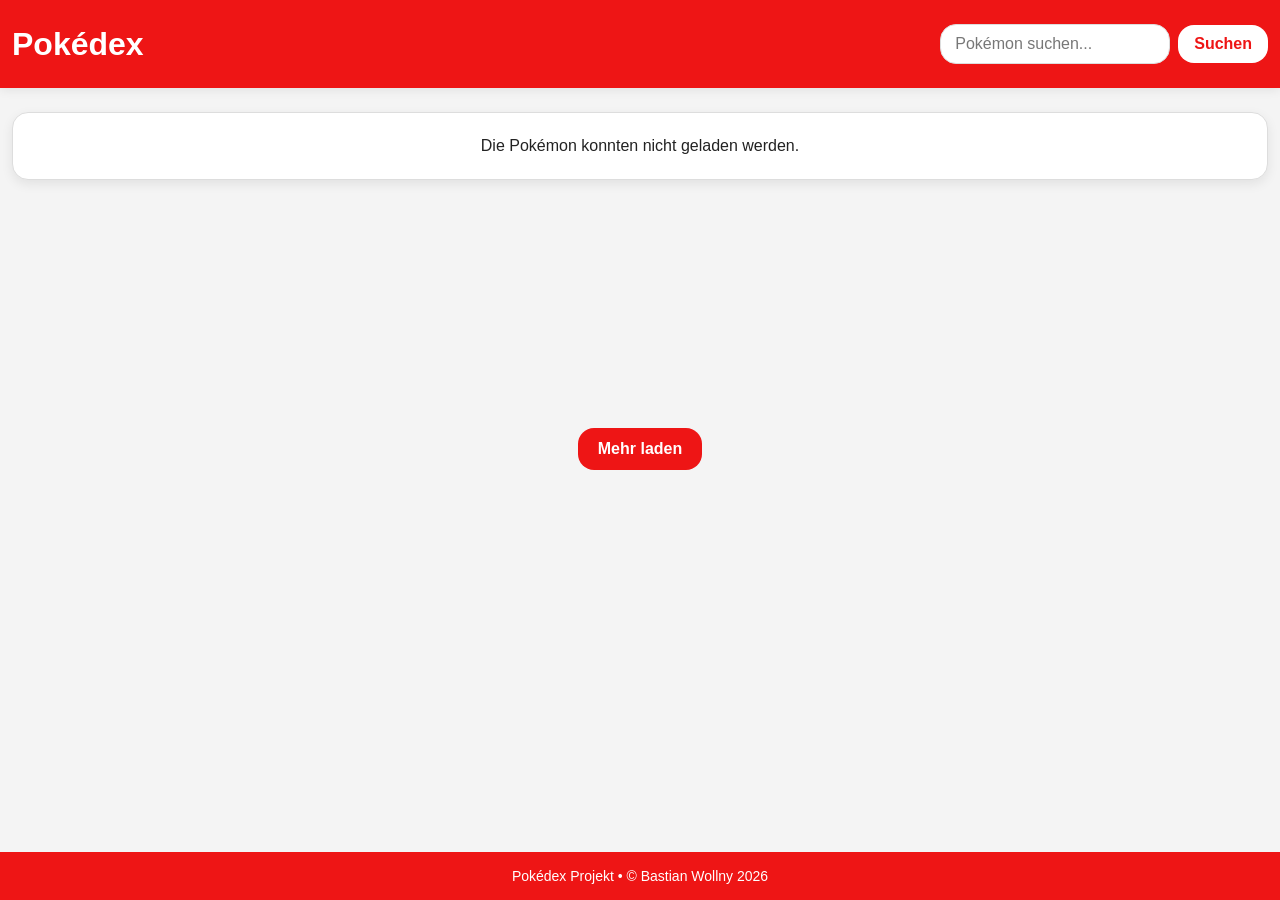
==== commit 153d9eef: "feat: add pokeball favicon" ====
--- a/index.html
+++ b/index.html
@@ -4,9 +4,8 @@
   <meta charset="UTF-8">
   <meta name="viewport" content="width=device-width, initial-scale=1.0">
   <title>Pokédex</title>
-
   <link rel="stylesheet" href="./css/styles.css">
-
+  <link rel="icon" type="image/svg+xml" href="./assets/icons/pokedex_favicon.svg">
   <script src="./js/api/fetchPokemon.js" defer></script>
   <script src="./js/utils/helpers.js" defer></script>
   <script src="./js/render/pokemonTemplates.js" defer></script>
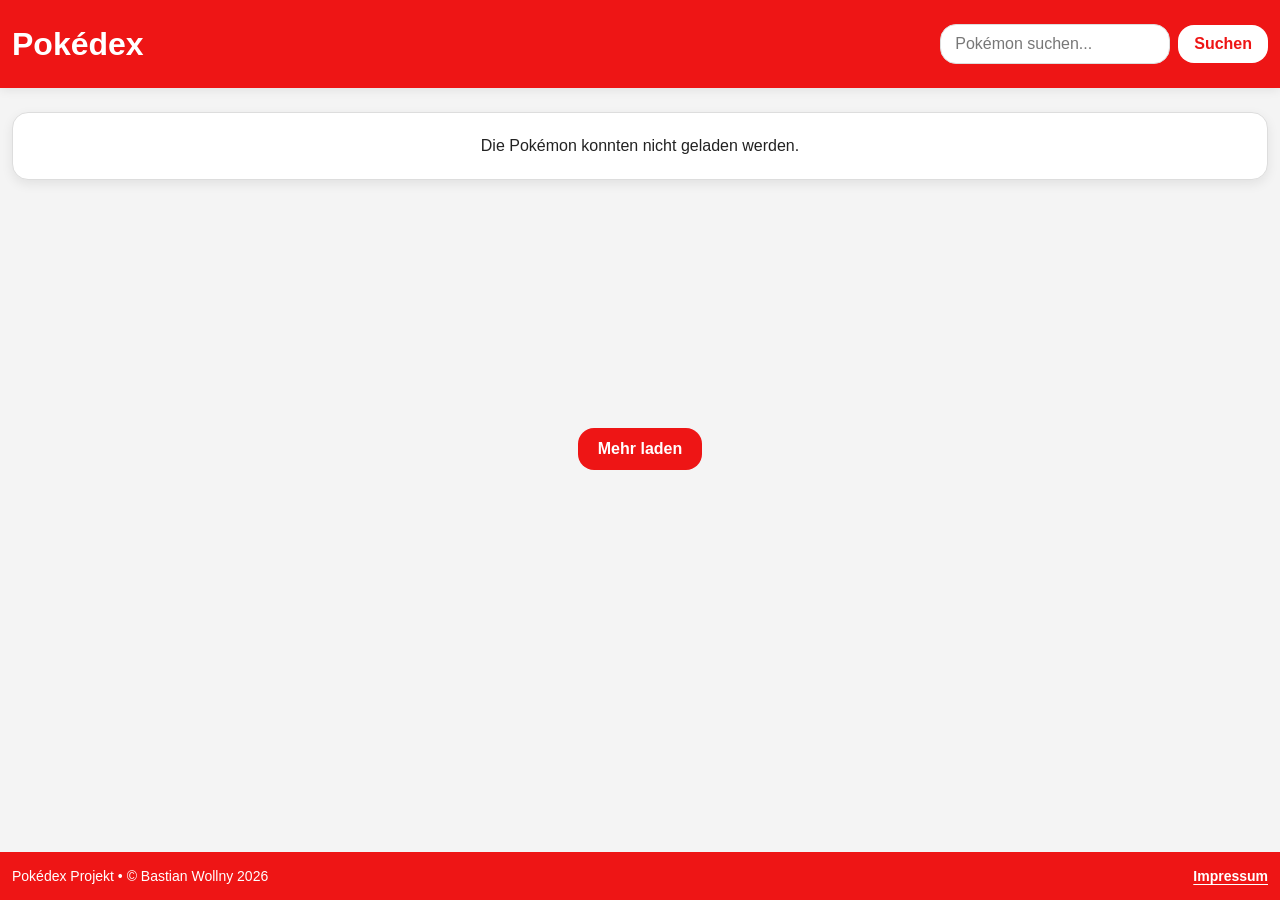
==== commit f1a1a595: "feat: improve search usability and add imprint page - added a reset button for the search - improved" ====
--- a/index.html
+++ b/index.html
@@ -29,6 +29,13 @@
           <button onclick="handlePokemonSearchButtonClick()" class="searchButton">
             Suchen
           </button>
+          <button
+            id="resetSearchButton"
+            onclick="handleSearchResetButtonClick()"
+            class="searchButton searchResetButton hidden"
+            type="button">
+            Zurücksetzen
+          </button>
         </div>
       </div>
     </div>
@@ -50,8 +57,9 @@
   </main>
 
   <footer class="pageFooter">
-    <div class="contentWrapper">
+    <div class="contentWrapper pageFooterContent">
       <p>Pokédex Projekt • © Bastian Wollny 2026</p>
+      <a class="footerLink" href="./impressum.html">Impressum</a>
     </div>
   </footer>
 
--- a/css/styles.css
+++ b/css/styles.css
@@ -84,6 +84,11 @@
   font: inherit;
 }
 
+a {
+  color: inherit;
+  text-decoration: none;
+}
+
 .hidden {
   display: none;
 }
@@ -134,12 +139,28 @@
   padding: var(--spacing-m) 0;
   background: var(--color-primary);
   color: var(--color-white);
-  text-align: center;
   font-size: 14px;
 }
 
 .pageFooter p {
   margin: 0;
+}
+
+.pageFooterContent {
+  display: flex;
+  justify-content: space-between;
+  align-items: center;
+  gap: var(--spacing-m);
+}
+
+.footerLink {
+  font-weight: bold;
+  text-decoration: underline;
+  text-underline-offset: 3px;
+}
+
+.footerLink:hover {
+  opacity: 0.85;
 }
 
 /* =========================
@@ -182,6 +203,10 @@
 
 .searchButton:active {
   transform: translateY(1px);
+}
+
+.searchResetButton {
+  background: #ffe3e3;
 }
 
 /* =========================
@@ -580,6 +605,39 @@
 }
 
 /* =========================
+   Legal Pages
+   ========================= */
+
+.legalPage {
+  max-width: 800px;
+  margin: 0 auto;
+}
+
+.legalCard {
+  background: var(--color-white);
+  border: 1px solid var(--color-border);
+  border-radius: var(--radius);
+  padding: var(--spacing-xl);
+  box-shadow: 0 4px 12px var(--color-shadow);
+}
+
+.legalCard h2,
+.legalCard h3 {
+  margin-top: 0;
+}
+
+.legalCard p {
+  line-height: 1.6;
+}
+
+.legalBackLink {
+  display: inline-block;
+  margin-top: var(--spacing-l);
+  font-weight: bold;
+  color: var(--color-primary);
+}
+
+/* =========================
    Loader
    ========================= */
 
@@ -703,7 +761,8 @@
   }
 
   .pokemonCard,
-  .pokemonDialogCard {
+  .pokemonDialogCard,
+  .legalCard {
     padding: var(--spacing-m);
   }
 
@@ -718,4 +777,9 @@
   .pokemonStatus {
     margin-bottom: var(--spacing-m);
   }
+
+  .pageFooterContent {
+    flex-direction: column;
+    text-align: center;
+  }
 }
